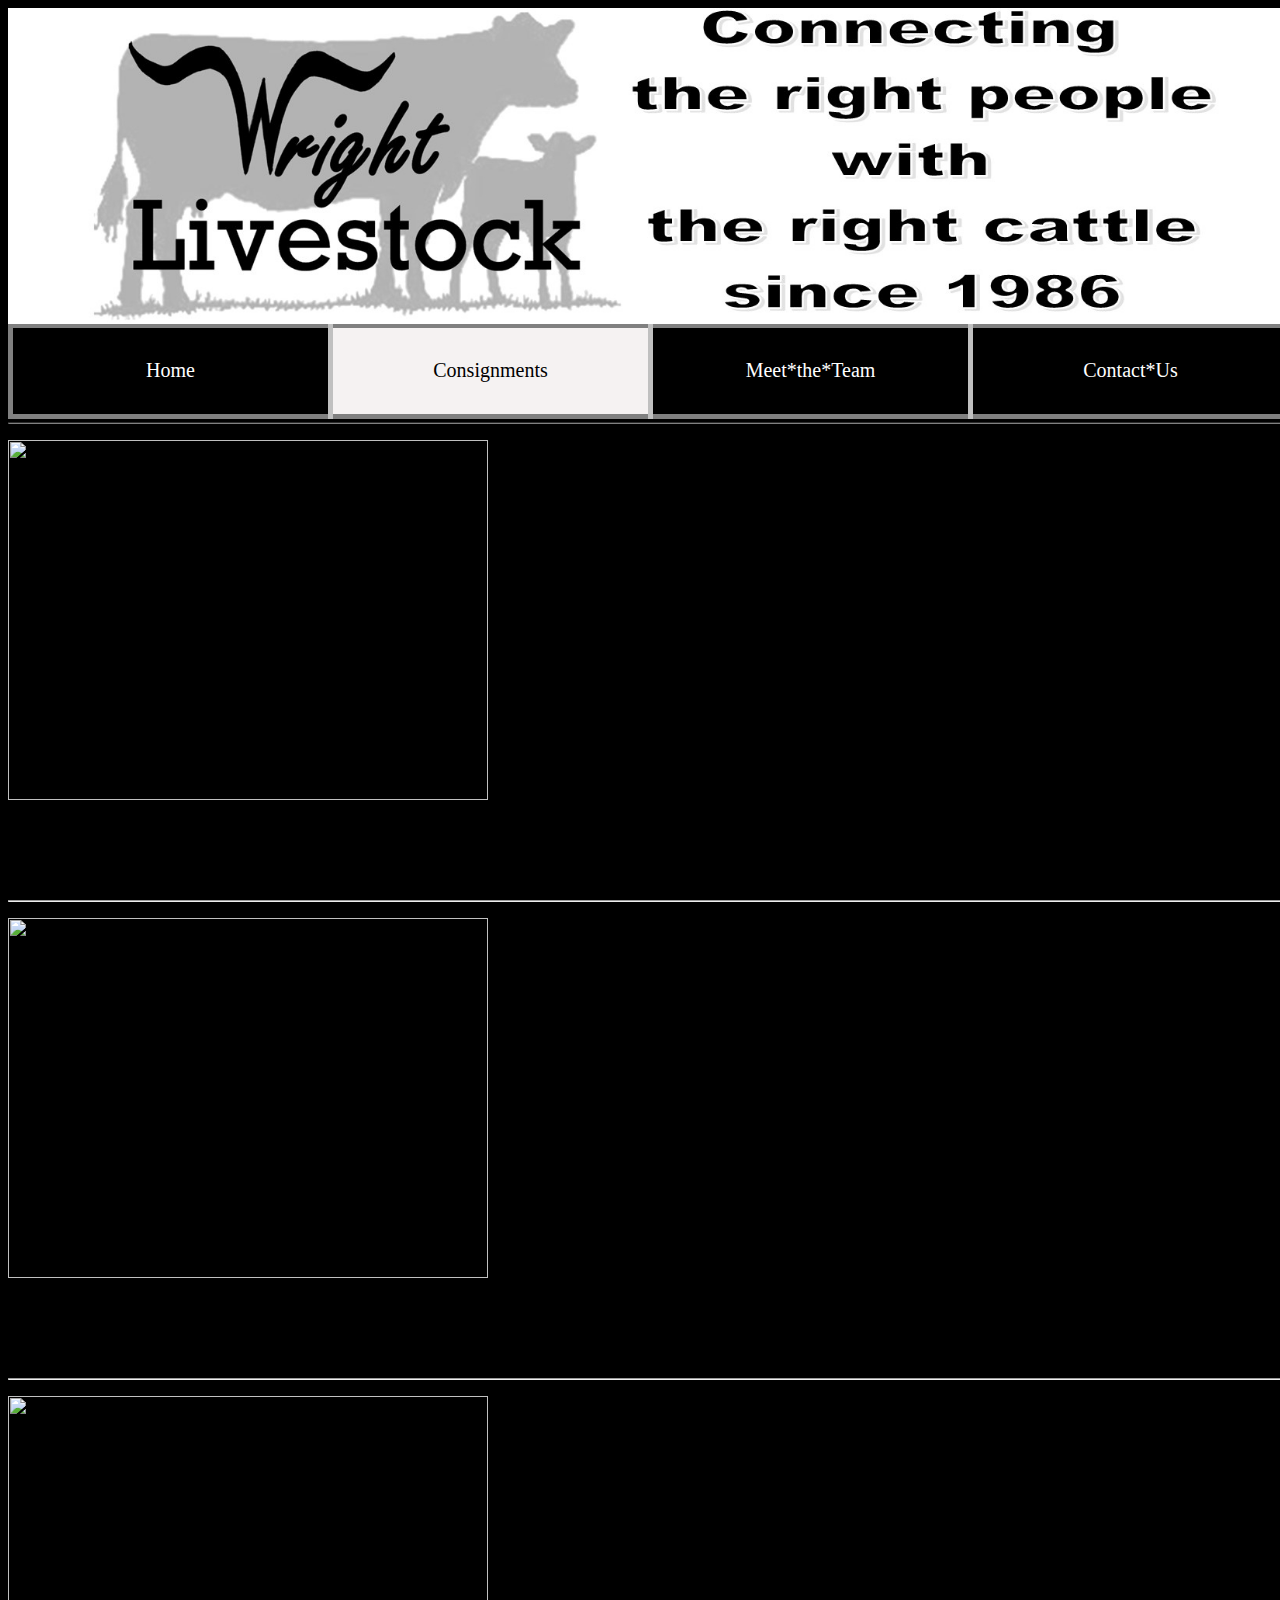
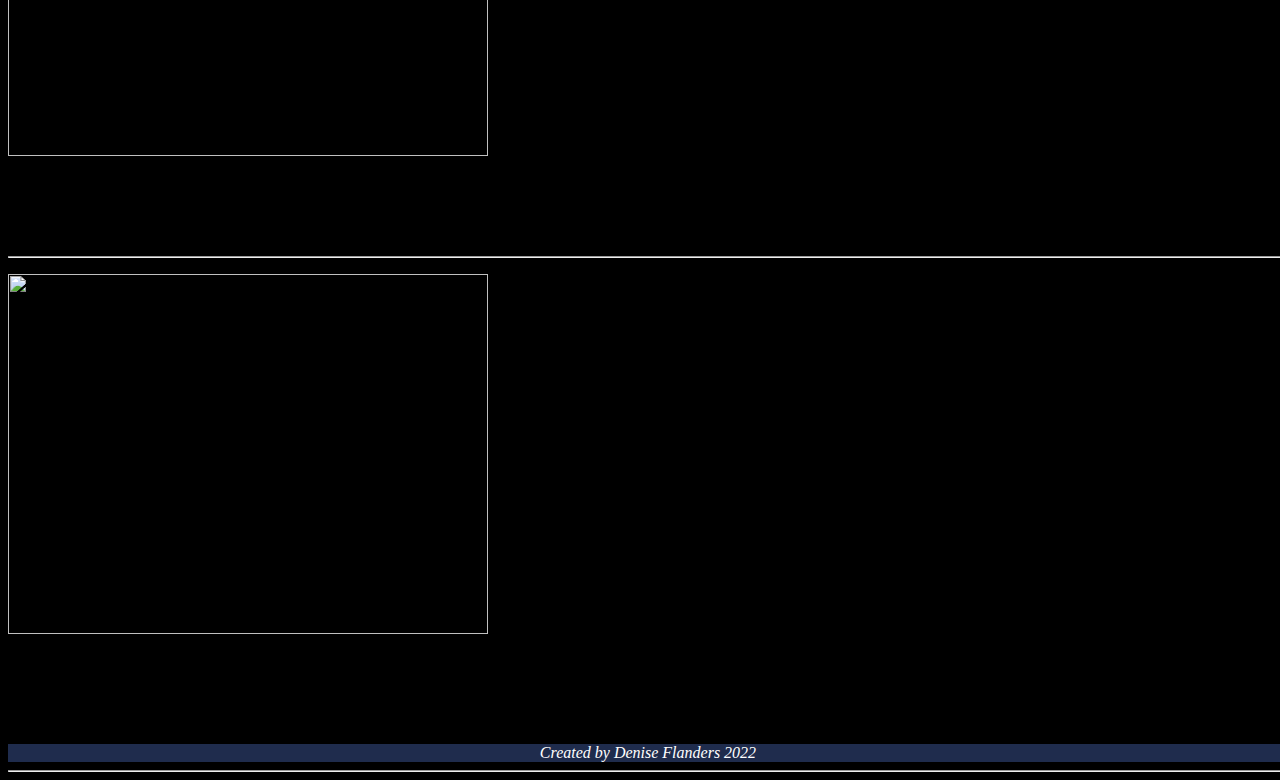
==== consignment_categories.html @ 4e1d0b38 "Add files via upload" ====
<!doctype html>
<html>
<head>
<meta charset="utf-8">
<title>Consignment Categories</title>
<link href="css/8Consignments/8Styles.css" rel="stylesheet" type="text/css">
<link href="css/stylesmain.css" rel="stylesheet" type="text/css">
</head>

<body>
	
	 
<div>
	<article>
	<header class="coheadingbanner"><img src="images/WLbanner_rightleft.jpg" alt="" width="1650" height="407" class="coheadingbanner"/>
	</header>
	
</article>
<article class="Buttons">
 <section class="Buttons" style="background-color:black">
	<div class="Container">
	
  	<a  href="index.html" class="btn btn-new">Home</a>
	<a class="btn btn-new active" href="consignment_categories.html" >Consignments</a>
	<a  href="meet_the_team.html" class="btn btn-new">Meet*the*Team</a>
	<a style="float:right" class="btn btn-new" href="contact_us.html">Contact*Us</a>
	

		</div>
</section>
		</article>
		<hr class="menuhr">
	<section>
	<article>
  <p class="bredcows"><a href="http://www.bredcowswrightlivestock.com/bred-cows.html"><img src="Images/Bredcows.jpg" width="480" height="360" alt="" class="bredcowsimage"></a>Click the 
	picture to see <br>our latest consignments <br> of <br>BRED COWS</p>
</article>	
	<br>
<hr>
<article><p class="bredheifers"><a href="http://www.bredcowswrightlivestock.com/bred-heifers.html"><img src="Images/Bredheifers.jpg" alt="" width="480" height="360" class="bredheifers"></a>Click the 
	picture to see <br>our latest consignments <br> of <br> BRED HEIFERS</p>
</article>
	<br>
	<hr>
<article>

  <p class="pairs"><a href="http://www.bredcowswrightlivestock.com/cowcalf-pairs.html"><img src="Images/pairs.jpg" alt="" width="480" height="360" class="pairsimg"></a>Click the 
	picture to see<br> our latest consignments <br> of <br> COW CALF PAIRS</p></article>
<article> 
	<br>
  <hr>
  <p class="replacements"><a href="http://www.bredcowswrightlivestock.com/replacement-heifers.html"><img src="Images/replacementheifers.jpg" alt="" width="480" height="360" class="replacements"></a>Click the 
	picture to see<br> our latest consignments<br> of <br> REPLACEMENT HEIFERS</p></article>
</section>
</div>
	<br>
</body>
	<br>
	<footer class="Footer">Created by Denise Flanders 2022</footer>
</html>
<hr>
<html>
</html>
---- css/stylesmain.css ----
@charset "utf-8";
body {
    background-color: #000000;
    width: 100%;
}

 a:hover:not(.active) {
    background-color: #848383;
    color: white;
}


li {
    float: left;
    padding-right: 5%;
    padding-left: 5%;

}

article header img {
    width: 100%;
    height: auto;
    text-align: center;
}
body article {
    width: 100%;
}
.banner {
    text-align: center;
}
body div {
    width: 100%;
}
.menu {
    font-family: helvetica;
    clear: both;

}
.coheadingbanner {
    width: 100%;
    padding: 0%;
    height: auto;
}
.body {
}
.body div {
    background-color: black;
}
.menuhr {
    color: gray;
    clear: both;
    border-color: gray;
}
.Footer {
    font-style: italic;
    color: #ffffff;
    text-align: center;
    background-color: #1F2C4D;
}
.aboutus {
    width: 70%;
    height: auto;
    clear: both;
    padding-top: 3%;
    text-align: center;
    margin-left: 15%;
    margin-right: 15%;
}
.Container {
    display:flex;
    justify-content: center;
    text-align: center;
}
.btn {
	display:inline-block;
    color: #fff;
    cursor: pointer;
    font-size: 20px;
    line-height: 35px;
    text-decoration: none;
    margin-left: 5px;
	padding:2%;
    width:100%;
}
.btn-new{
	outline: 5px solid;
	outline-color: rgba(255,255,255,0.5);
	transition: all 1250ms cubic-bezier(0.19,1,0.22,1);
	padding-left:5%;
	padding-right:5%;
}
.btn-new:hover{
	letter-spacing: 15px;
	outline-color: #9F9F9F;
	outline-offset: 15px;
	color: #277CA2;
	max-width:300%;
}
.active {
    background-color: #F5F2F2;
    color: #000000;
	display:inline-block;
    cursor: pointer;
    font-size: 20px;
    line-height: 35px;
    text-decoration: none;
    margin-left: 5px;
    width:100%;
}
.buyimage {
    padding-left: 20%;
}
.sellimage {
    padding-left: 20%;
}
.buysellparagraph {
    font-family: helvetica;
    color: white;
    text-align: center;
    text-decoration: none;
}

.buyimage {
  position: relative;
  animation: buysellmove 5s infinite;
	animation-direction:alternate;
  animation-timing-function: ease-in-out;
}

@keyframes buysellmove {
  from {left: 0px;}
  to {left: 200px;}
}
.sellimage {
  position: relative;
  animation: buysellmove 5s infinite;
	animation-direction:alternate;
  animation-timing-function: ease-in-out;
}

@keyframes buysellmove {
  from {left: 0px;}
  to {left: 200px;}
}
.featured {
    width: 50%;
    min-height: 0%;
    padding-left: 30%;
    max-height: 5%;
}
.featuredparagraph {
}
.featuredparagraph {
    font-family: helvetica;
    font-size: 20px;
    color: WHITE;
    text-align: center;
}
.bredredsfeatured {
    width: 90%;
    height: auto;
    padding-left: 4%;
    padding-top: 4%;
    padding-right: 4%;
    padding-bottom: 4%;
}
.pairsfeatured {
    width: 90%;
    height: auto;
    padding-left: 4%;
    padding-top: 4%;
    padding-right: 4%;
    padding-bottom: 4%;
}
.bredblacksfeatured {
    width: 90%;
    height: auto;
    padding-top: 4%;
    padding-right: 4%;
    padding-left: 4%;
    padding-bottom: 4%;
}
.featuredimg {
    padding-left: 15%;
}
.featuredgif {
}
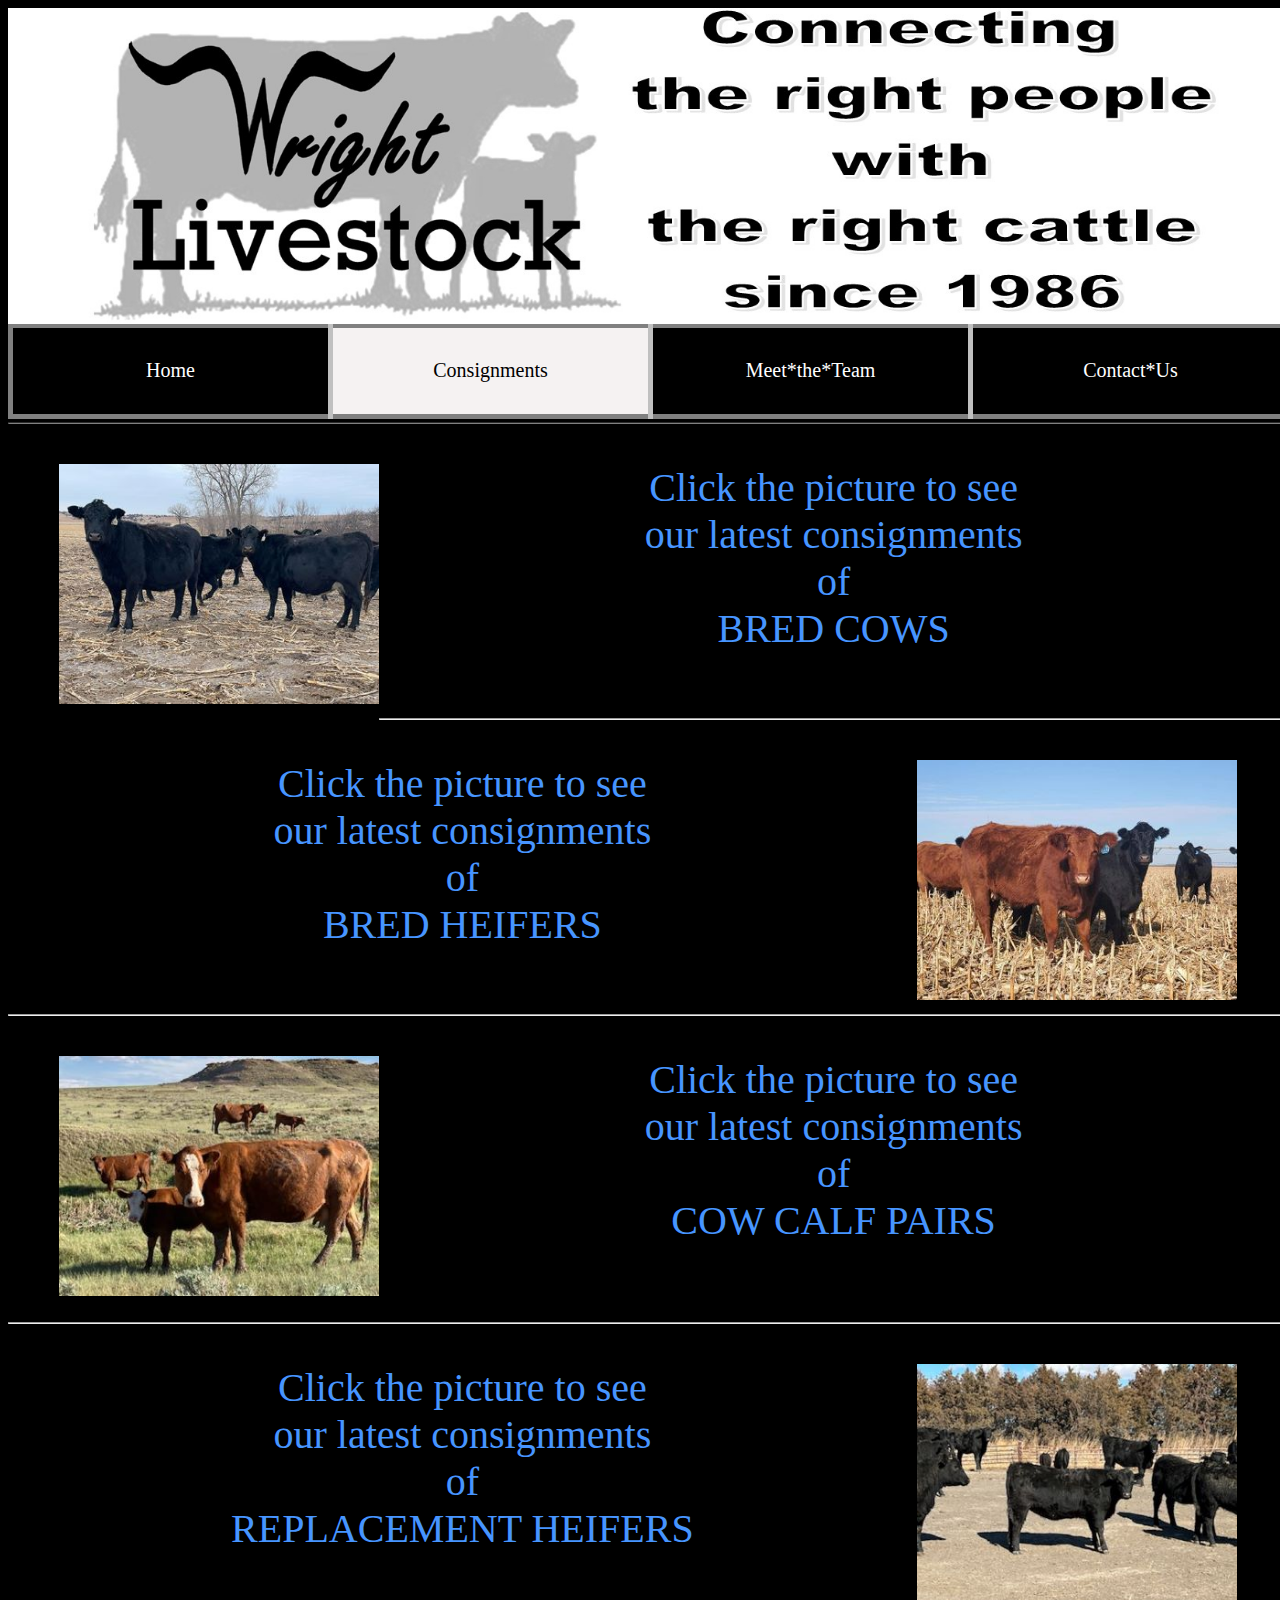
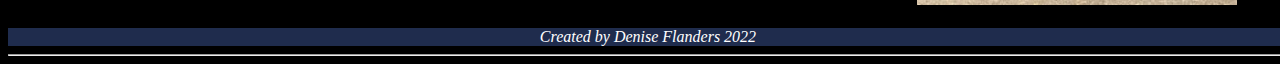
==== commit 16185dfb: "Update consignment_categories.html" ====
--- a/consignment_categories.html
+++ b/consignment_categories.html
@@ -32,24 +32,24 @@
 		<hr class="menuhr">
 	<section>
 	<article>
-  <p class="bredcows"><a href="http://www.bredcowswrightlivestock.com/bred-cows.html"><img src="Images/Bredcows.jpg" width="480" height="360" alt="" class="bredcowsimage"></a>Click the 
+  <p class="bredcows"><a href="http://www.bredcowswrightlivestock.com/bred-cows.html"><img src="images/Bredcows.jpg" width="480" height="360" alt="" class="bredcowsimage"></a>Click the 
 	picture to see <br>our latest consignments <br> of <br>BRED COWS</p>
 </article>	
 	<br>
 <hr>
-<article><p class="bredheifers"><a href="http://www.bredcowswrightlivestock.com/bred-heifers.html"><img src="Images/Bredheifers.jpg" alt="" width="480" height="360" class="bredheifers"></a>Click the 
+<article><p class="bredheifers"><a href="http://www.bredcowswrightlivestock.com/bred-heifers.html"><img src="images/Bredheifers.jpg" alt="" width="480" height="360" class="bredheifers"></a>Click the 
 	picture to see <br>our latest consignments <br> of <br> BRED HEIFERS</p>
 </article>
 	<br>
 	<hr>
 <article>
 
-  <p class="pairs"><a href="http://www.bredcowswrightlivestock.com/cowcalf-pairs.html"><img src="Images/pairs.jpg" alt="" width="480" height="360" class="pairsimg"></a>Click the 
+  <p class="pairs"><a href="http://www.bredcowswrightlivestock.com/cowcalf-pairs.html"><img src="images/pairs.jpg" alt="" width="480" height="360" class="pairsimg"></a>Click the 
 	picture to see<br> our latest consignments <br> of <br> COW CALF PAIRS</p></article>
 <article> 
 	<br>
   <hr>
-  <p class="replacements"><a href="http://www.bredcowswrightlivestock.com/replacement-heifers.html"><img src="Images/replacementheifers.jpg" alt="" width="480" height="360" class="replacements"></a>Click the 
+  <p class="replacements"><a href="http://www.bredcowswrightlivestock.com/replacement-heifers.html"><img src="images/replacementheifers.jpg" alt="" width="480" height="360" class="replacements"></a>Click the 
 	picture to see<br> our latest consignments<br> of <br> REPLACEMENT HEIFERS</p></article>
 </section>
 </div>
--- a/css/8Consignments/8Styles.css
+++ b/css/8Consignments/8Styles.css
@@ -0,0 +1,106 @@
+@charset "utf-8";
+body div article {
+    width: 100%;
+    height: auto;
+}
+div article header {
+    width: 100%;
+    padding-top: 0%;
+    padding-right: 25%;
+    padding-bottom: 0%;
+    height: auto;
+    text-align: center;
+    float: inherit;
+}
+div section article {
+    font-family: Impact, Haettenschweiler, "Franklin Gothic Bold", "Arial Black", sans-serif;
+    color: #4795FF;
+    clear: both;
+}
+.replacements img {
+    width: 33%;
+    height: auto;
+    float: right;
+    padding-right: 2%;
+}
+.pairs img {
+    width: 25%;
+    height: auto;
+    float: left;
+    padding-left: 4%;
+}
+.bredcowsimage {
+    width: 25%;
+    float: left;
+    padding-bottom: 2%;
+    height: auto;
+    padding-left: 4%;
+}
+
+
+
+
+
+
+.bannerpic {
+    width: 100%;
+    height: auto;
+}
+article {
+    clear: both;
+    text-align: center;
+
+
+
+}
+
+
+
+.bredheifers img {
+    width: 25%;
+    height: auto;
+    float: right;
+    padding-right: 4%;
+}
+.replacements img {
+    width: 25%;
+    float: right;
+    height: auto;
+    padding-right: 4%;
+}
+
+
+
+
+.bredcows {
+    font-family: impact;
+    text-align: center;
+    font-size: 250%;
+    color: #4795FF;
+
+}
+.bredheifers {
+    color: #4795FF;
+    font-family: impact;
+    text-align: center;
+    font-size: 250%;
+}
+
+.replacements {
+    color: #4795FF;
+    text-align: center;
+    font-family: impact;
+    font-size: 250%;
+}
+.pairs {
+    font-family: impact;
+    color: #4795FF;
+    font-size: 250%;
+    text-align: center;
+}
+.headerimg {
+    clear: both;
+    width: 100%;
+    padding: inherit;
+    height: auto;
+}
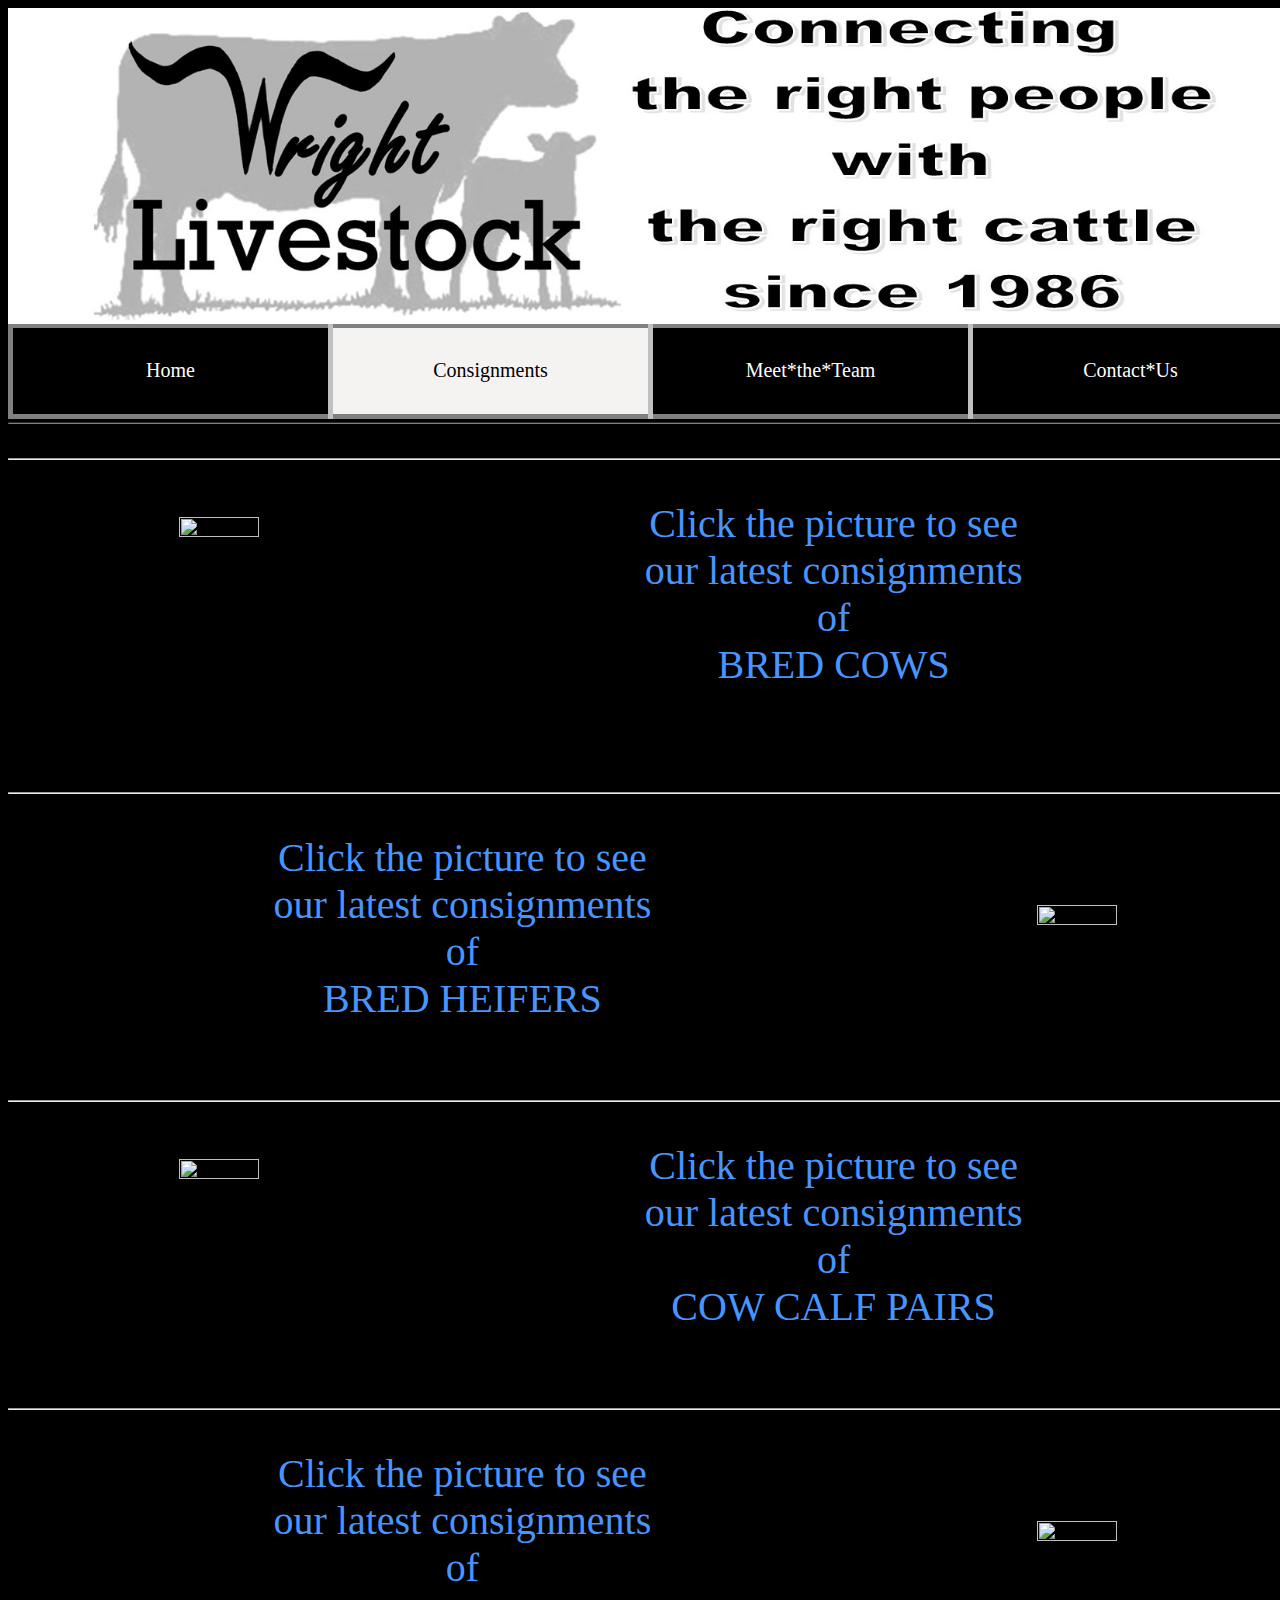
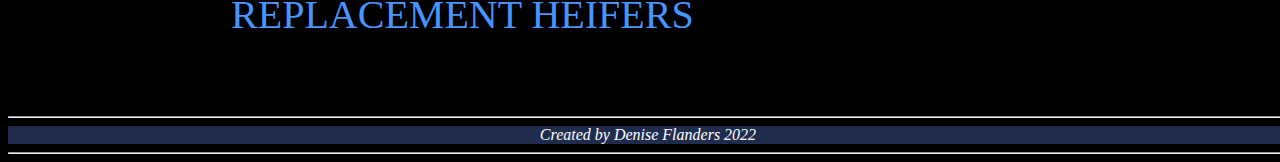
==== commit ffdb5014: "Add files via upload" ====
--- a/consignment_categories.html
+++ b/consignment_categories.html
@@ -5,6 +5,7 @@
 <title>Consignment Categories</title>
 <link href="css/8Consignments/8Styles.css" rel="stylesheet" type="text/css">
 <link href="css/stylesmain.css" rel="stylesheet" type="text/css">
+<link href="css/responsivestyles2.css" rel="stylesheet" type="text/css">
 </head>
 
 <body>
@@ -30,32 +31,41 @@
 </section>
 		</article>
 		<hr class="menuhr">
-	<section>
+	<section class="breadcows">
 	<article>
-  <p class="bredcows"><a href="http://www.bredcowswrightlivestock.com/bred-cows.html"><img src="images/Bredcows.jpg" width="480" height="360" alt="" class="bredcowsimage"></a>Click the 
+		<br>
+	<hr>
+  <p class="bredcows consignmentparagraph"><a href="http://www.bredcowswrightlivestock.com/bred-cows.html"><img src="Images/Bredcows.jpg" width="480" height="360" alt="" class="bredcowsimage"></a>Click the 
 	picture to see <br>our latest consignments <br> of <br>BRED COWS</p>
 </article>	
+
+<article>
 	<br>
-<hr>
-<article><p class="bredheifers"><a href="http://www.bredcowswrightlivestock.com/bred-heifers.html"><img src="images/Bredheifers.jpg" alt="" width="480" height="360" class="bredheifers"></a>Click the 
+	<hr>
+	<p class="bredheifers consignmentparagraph"><a href="http://www.bredcowswrightlivestock.com/bred-heifers.html"><img src="Images/Bredheifers.jpg" alt="" width="480" height="360" class="bredheifers"></a>Click the 
 	picture to see <br>our latest consignments <br> of <br> BRED HEIFERS</p>
 </article>
+	
+<article>
 	<br>
 	<hr>
-<article>
-
-  <p class="pairs"><a href="http://www.bredcowswrightlivestock.com/cowcalf-pairs.html"><img src="images/pairs.jpg" alt="" width="480" height="360" class="pairsimg"></a>Click the 
+  <p class="pairs consignmentparagraph"><a href="http://www.bredcowswrightlivestock.com/cowcalf-pairs.html"><img src="Images/pairs.jpg" alt="" width="480" height="360" class="pairsimg"></a>Click the 
 	picture to see<br> our latest consignments <br> of <br> COW CALF PAIRS</p></article>
 <article> 
 	<br>
   <hr>
-  <p class="replacements"><a href="http://www.bredcowswrightlivestock.com/replacement-heifers.html"><img src="images/replacementheifers.jpg" alt="" width="480" height="360" class="replacements"></a>Click the 
+  <p class="replacements consignmentparagraph"><a href="http://www.bredcowswrightlivestock.com/replacement-heifers.html"><img src="Images/replacementheifers.jpg" alt="" width="480" height="360" class="replacements"></a>Click the 
 	picture to see<br> our latest consignments<br> of <br> REPLACEMENT HEIFERS</p></article>
+		
+	
 </section>
+	
 </div>
-	<br>
+	<article><br>
+	<hr>
+		</article>
 </body>
-	<br>
+	
 	<footer class="Footer">Created by Denise Flanders 2022</footer>
 </html>
 <hr>
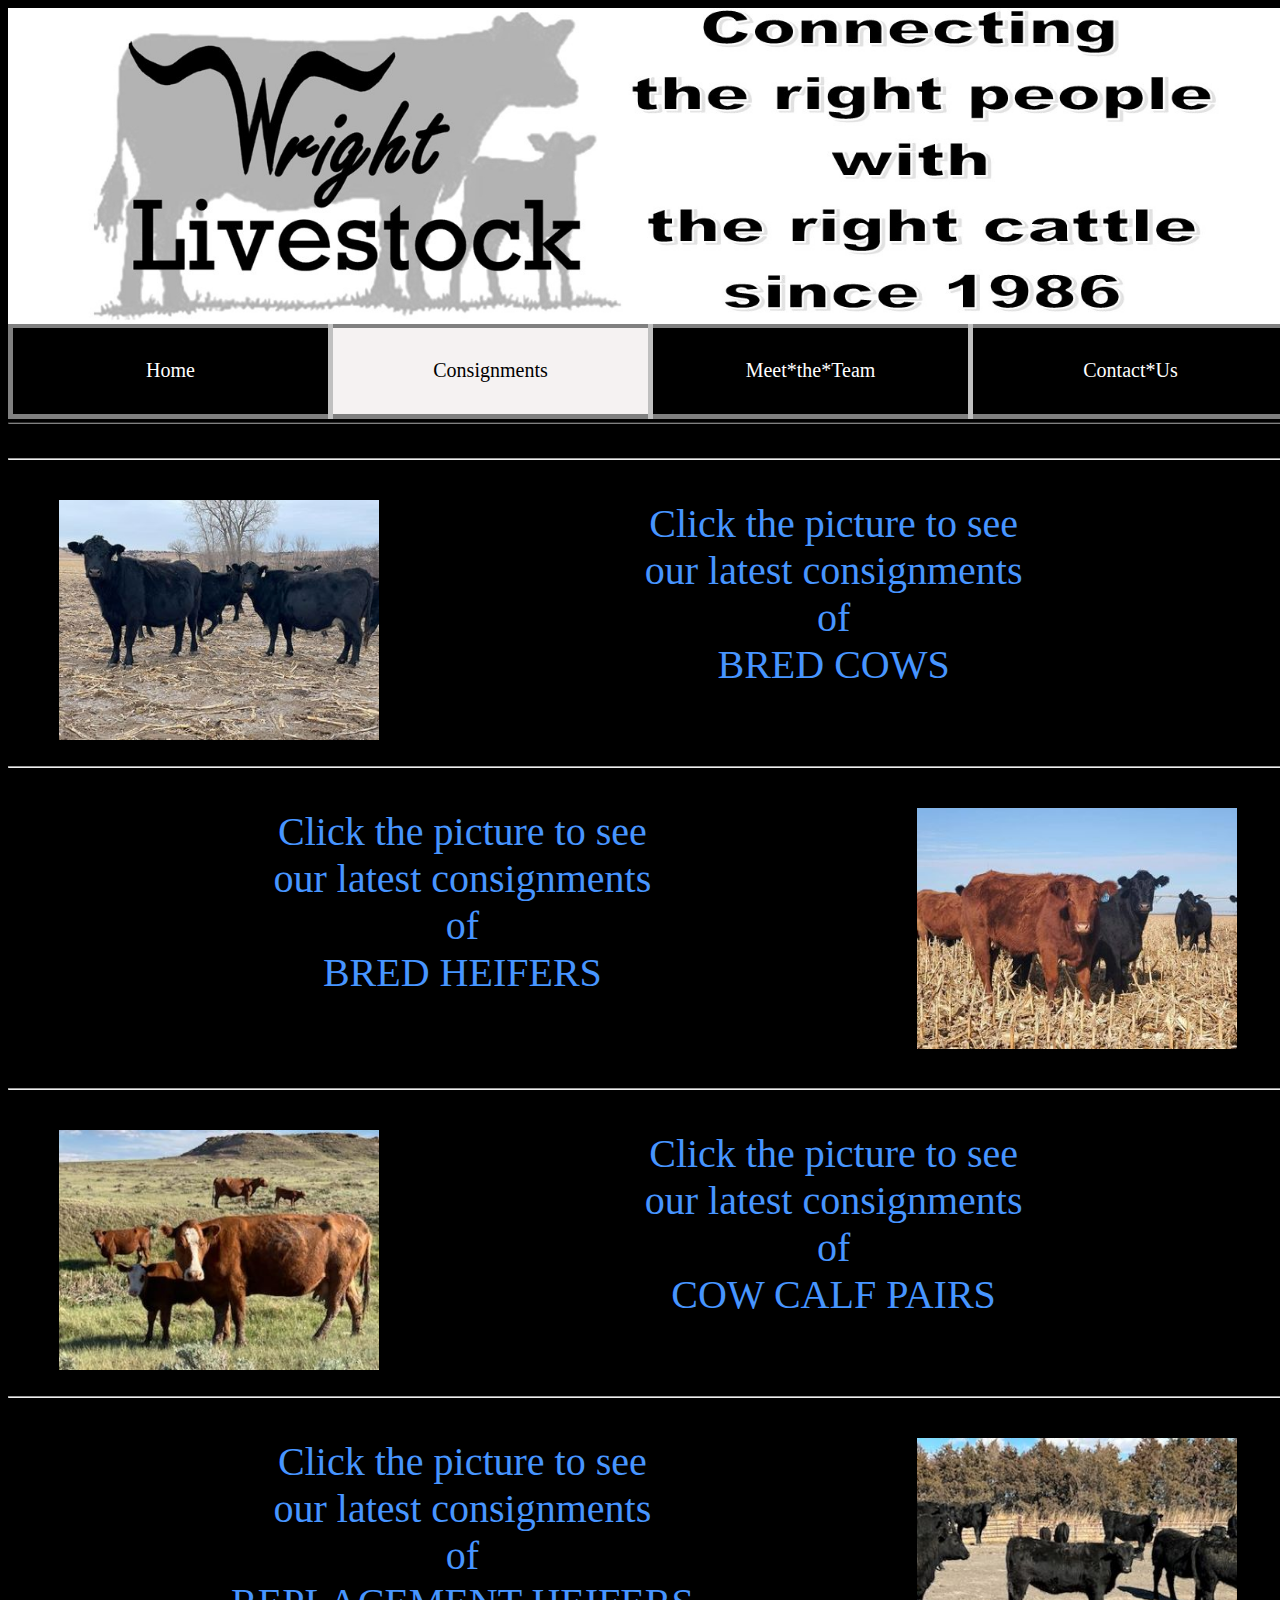
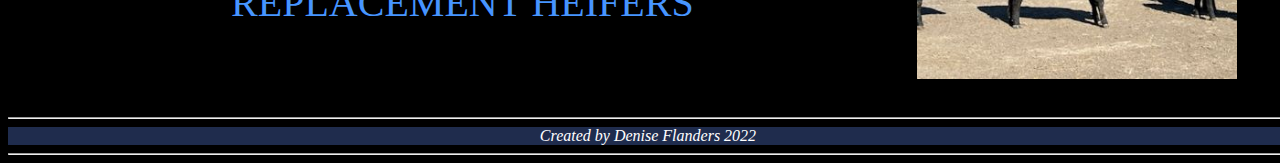
==== commit 8381aaa0: "Add files via upload" ====
--- a/consignment_categories.html
+++ b/consignment_categories.html
@@ -35,26 +35,26 @@
 	<article>
 		<br>
 	<hr>
-  <p class="bredcows consignmentparagraph"><a href="http://www.bredcowswrightlivestock.com/bred-cows.html"><img src="Images/Bredcows.jpg" width="480" height="360" alt="" class="bredcowsimage"></a>Click the 
+  <p class="bredcows consignmentparagraph"><a href="http://www.bredcowswrightlivestock.com/bred-cows.html"><img src="images/Bredcows.jpg" width="480" height="360" alt="" class="bredcowsimage"></a>Click the 
 	picture to see <br>our latest consignments <br> of <br>BRED COWS</p>
 </article>	
 
 <article>
 	<br>
 	<hr>
-	<p class="bredheifers consignmentparagraph"><a href="http://www.bredcowswrightlivestock.com/bred-heifers.html"><img src="Images/Bredheifers.jpg" alt="" width="480" height="360" class="bredheifers"></a>Click the 
+	<p class="bredheifers consignmentparagraph"><a href="http://www.bredcowswrightlivestock.com/bred-heifers.html"><img src="images/Bredheifers.jpg" alt="" width="480" height="360" class="bredheifers"></a>Click the 
 	picture to see <br>our latest consignments <br> of <br> BRED HEIFERS</p>
 </article>
 	
 <article>
 	<br>
 	<hr>
-  <p class="pairs consignmentparagraph"><a href="http://www.bredcowswrightlivestock.com/cowcalf-pairs.html"><img src="Images/pairs.jpg" alt="" width="480" height="360" class="pairsimg"></a>Click the 
+  <p class="pairs consignmentparagraph"><a href="http://www.bredcowswrightlivestock.com/cowcalf-pairs.html"><img src="images/pairs.jpg" alt="" width="480" height="360" class="pairsimg"></a>Click the 
 	picture to see<br> our latest consignments <br> of <br> COW CALF PAIRS</p></article>
 <article> 
 	<br>
   <hr>
-  <p class="replacements consignmentparagraph"><a href="http://www.bredcowswrightlivestock.com/replacement-heifers.html"><img src="Images/replacementheifers.jpg" alt="" width="480" height="360" class="replacements"></a>Click the 
+  <p class="replacements consignmentparagraph"><a href="http://www.bredcowswrightlivestock.com/replacement-heifers.html"><img src="images/replacementheifers.jpg" alt="" width="480" height="360" class="replacements"></a>Click the 
 	picture to see<br> our latest consignments<br> of <br> REPLACEMENT HEIFERS</p></article>
 		
 	
--- a/css/8Consignments/8Styles.css
+++ b/css/8Consignments/8Styles.css
@@ -17,22 +17,16 @@
     color: #4795FF;
     clear: both;
 }
-.replacements img {
-    width: 33%;
-    height: auto;
-    float: right;
-    padding-right: 2%;
-}
 .pairs img {
     width: 25%;
     height: auto;
     float: left;
     padding-left: 4%;
 }
+
 .bredcowsimage {
     width: 25%;
     float: left;
-    padding-bottom: 2%;
     height: auto;
     padding-left: 4%;
 }
@@ -61,12 +55,14 @@
     height: auto;
     float: right;
     padding-right: 4%;
+    padding-bottom: 1%;
 }
 .replacements img {
     width: 25%;
     float: right;
     height: auto;
     padding-right: 4%;
+    padding-bottom: 1%;
 }
 
 
@@ -75,27 +71,22 @@
 .bredcows {
     font-family: impact;
     text-align: center;
-    font-size: 250%;
     color: #4795FF;
-
 }
 .bredheifers {
     color: #4795FF;
     font-family: impact;
     text-align: center;
-    font-size: 250%;
 }
 
 .replacements {
     color: #4795FF;
     text-align: center;
     font-family: impact;
-    font-size: 250%;
 }
 .pairs {
     font-family: impact;
     color: #4795FF;
-    font-size: 250%;
     text-align: center;
 }
 .headerimg {
@@ -104,3 +95,10 @@
     padding: inherit;
     height: auto;
 }
+.breadcows {font-family: impact;
+    color: #4795FF;
+    text-align: center;
+}
+.consignmentparagraph {
+    font-size: 250%;
+}
--- a/css/responsivestyles2.css
+++ b/css/responsivestyles2.css
@@ -0,0 +1,141 @@
+@charset "utf-8";
+
+
+@media only screen and (max-width: 600px){
+	.body{width:90%;
+		Margin-left:5%;
+	margin-right:5%;
+	
+	}
+	.bodysection h1 {font-size:medium;
+}
+	.btn{display:inline-block;
+    outline: 1px;
+    width: 20%;
+    height: 20px;
+    display: block;
+    font-size: 15px;
+		padding:2%;
+	
+}
+	.btn-new{display:inline-block;
+    outline: 1px;
+    width: 20%;
+    height: 20px;
+    display: block;
+    font-size: 15px;
+		padding:2%;
+		
+}
+	.btn-new:hover{
+	letter-spacing: 1px;
+	outline-color: #9F9F9F;
+	outline-offset: none;
+	color: #277CA2;
+		max-width:25%;}
+
+	.header{height:105px;
+	line-height:105px;}
+	.topnav a{
+    width: 100%;
+	max-height:15px;
+		font-size:smaller;
+		font-family:helvetica;
+    border-width: 1px;
+		padding-top:1px;
+		padding-bottom:1px;
+		background-color:black;
+		
+}
+	.carousel-indicators{display:none;}
+	.body nav{max-height:60px;
+	}
+	
+	.body p{
+    max-width: 100%;
+    padding-top: 2%;
+    padding-right: 2%;
+    padding-left: 2%;
+    font-size: small
+}
+	
+	
+	.bodysection .textpic{
+    padding: 0px;
+    width: 100%;
+		
+	}
+	.consignmentparagraph {
+    font-size: 250%;
+	}
+}
+@media only screen and (max-width: 820px){
+	.body{width:90%;
+		Margin-left:5%;
+	margin-right:5%;
+	
+	}
+	.bodysection h1 {font-size:large;
+}
+
+	.header{height:105px;
+	line-height:105px;}
+	.topnav a{
+    width: 100%;
+	max-height:15px;
+		font-size:medium;
+		font-family:helvetica;
+    border-width: 1px;
+		padding-top:1px;
+		padding-bottom:1px;
+		background-color:black;
+		
+}
+	.btn{display:inline-block;
+    outline: 1px;
+    width: 20%;
+    height: 20px;
+    display: block;
+    font-size: 15px;
+		padding:2%;
+	
+}
+	.btn-new{display:inline-block;
+    outline: 1px;
+    width: 20%;
+    height: 20px;
+    display: block;
+    font-size: 15px;
+		padding:2%;
+		
+}
+	.btn-new:hover{
+	letter-spacing: 1px;
+	outline-color: #9F9F9F;
+	outline-offset: none;
+	color: #277CA2;
+		max-width:25%;}
+}
+	.body nav{max-height:60px;
+	}
+	
+	.body p{max-width:100%;
+	padding:2%;
+	font-size:small}
+	
+	.carousel-indicators{display:none;}
+	.bodysection .textpic{
+    padding: 0px;
+    width: 100%;
+		
+	}
+.carousel-caption{display:none;}
+
+	.buyimage{max-width:50%;max-height:auto;float:left;}
+	.sellimage{max-width:50%;max-height:auto;float:left;}
+
+
+.consignmentparagraph {
+    font-size: 250%;
+	}
+}